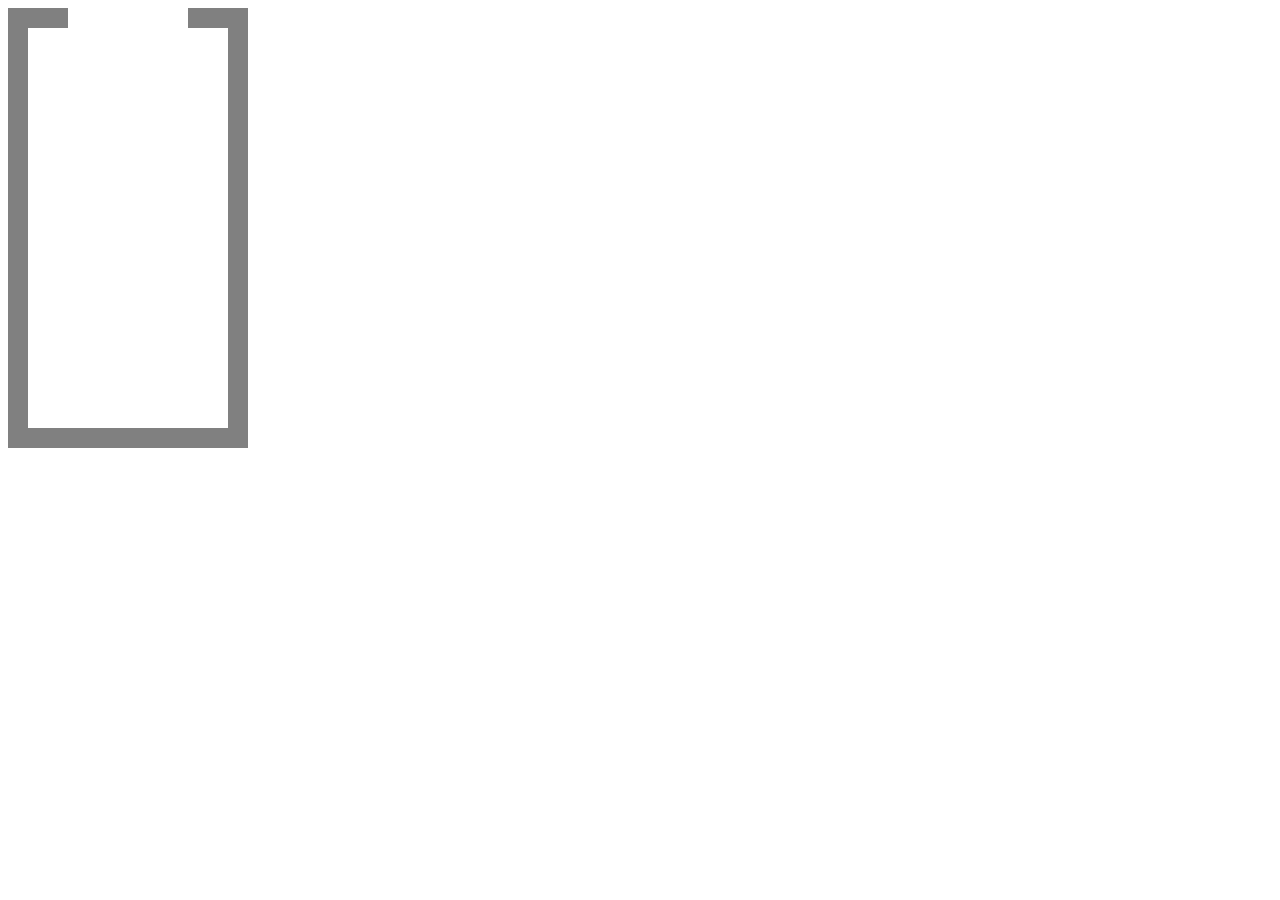
==== tetris.html @ 38dadb75 "first commit" ====
<!DOCTYPE html>
<html lang="en">
<head>
    <script src="tetris.js"></script>
    <meta charset="UTF-8">
    <title>Tetris</title>
</head>
<body>
<canvas id="tetris" width="240" height="440"></canvas>
</body>
</html>
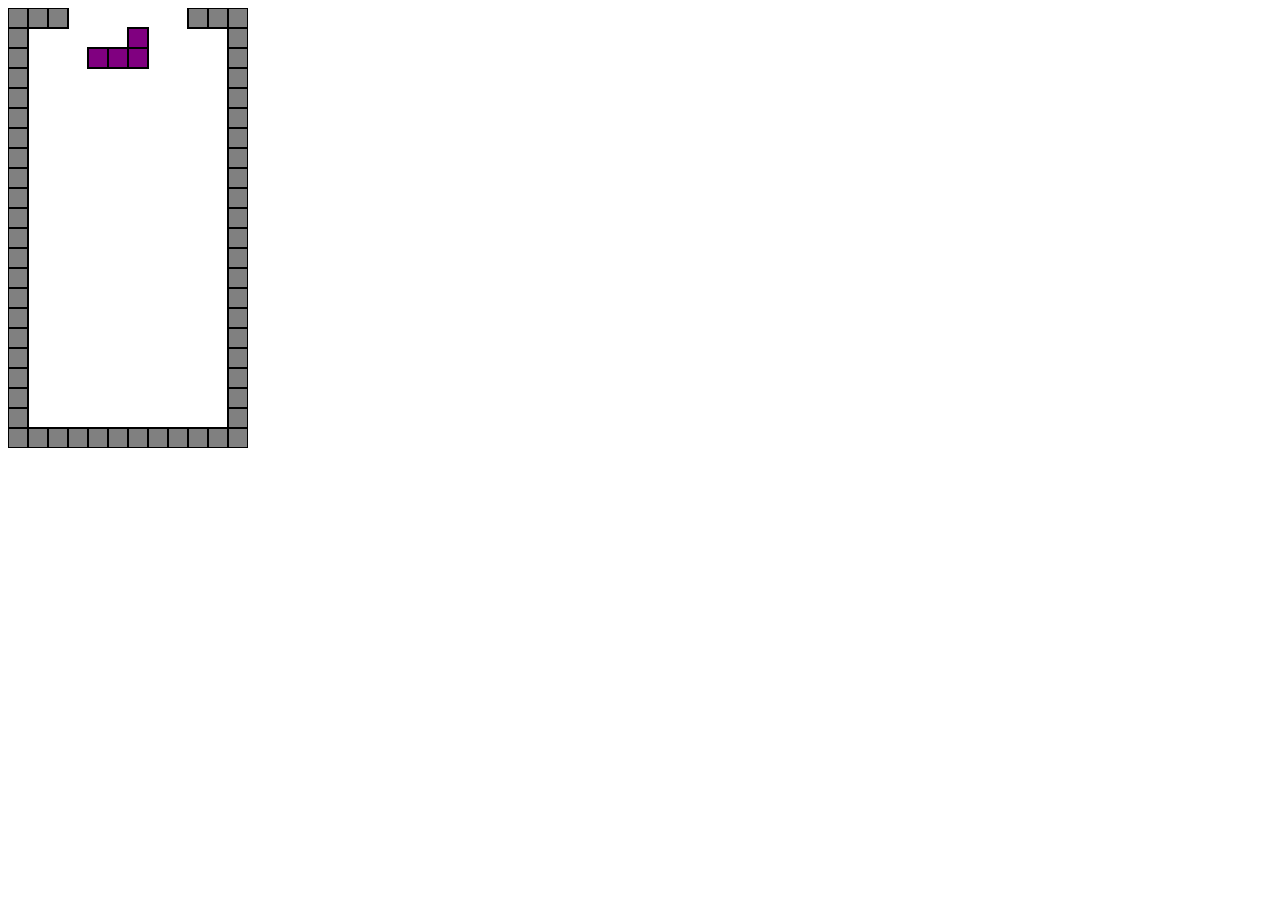
==== commit 5c12f79b: "fix: language to "ja"" ====
--- a/tetris.html
+++ b/tetris.html
@@ -1,5 +1,5 @@
 <!DOCTYPE html>
-<html lang="en">
+<html lang="ja">
 <head>
     <script src="tetris.js"></script>
     <meta charset="UTF-8">
